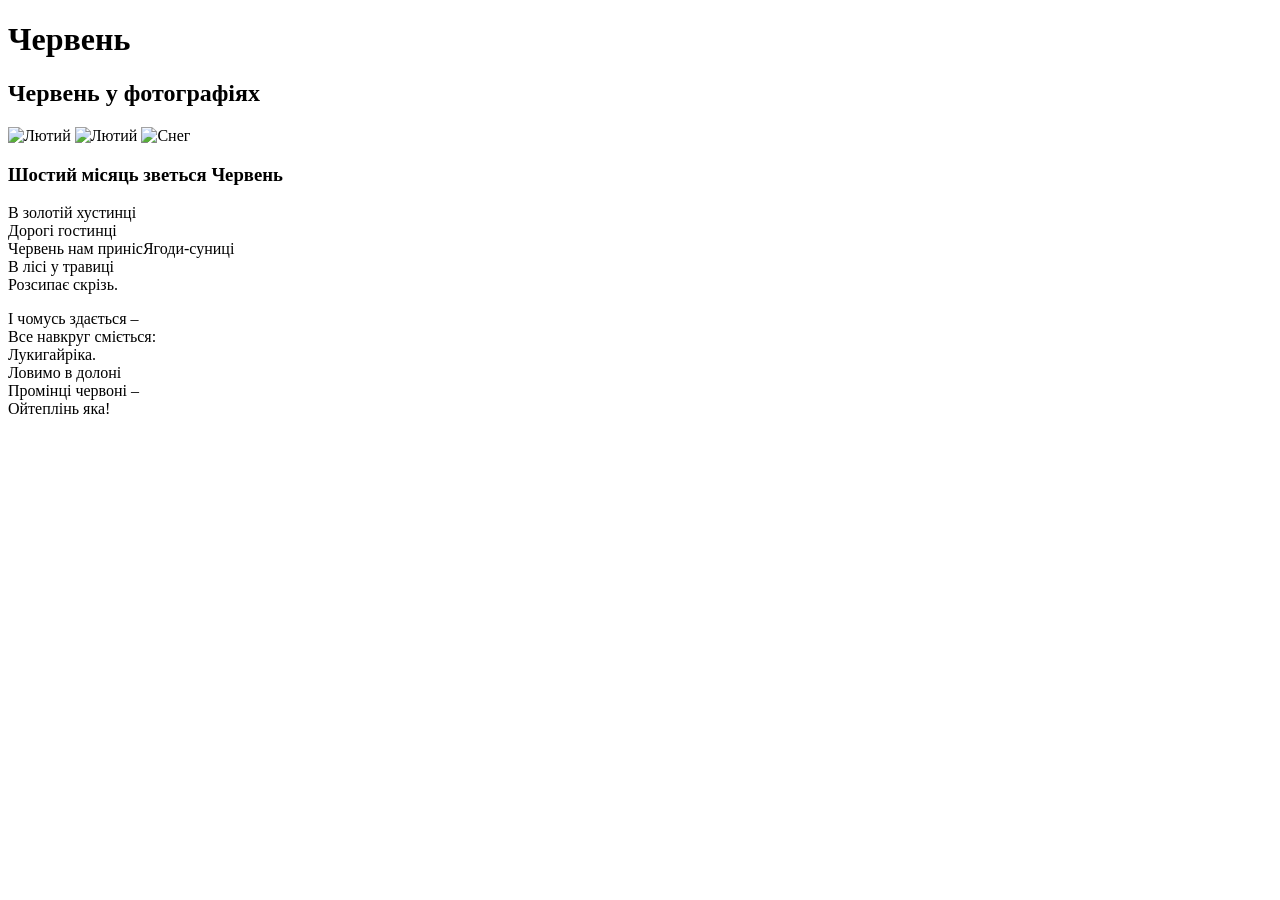
==== 06/june.html @ 6269414d "Update june.html" ====
<!DOCTYPE html>
<html>
	<head>
		<title>Червень</title>
	<link rel="stylesheet" href="style.css">
	<title>Червень</title>
</head>
<body>
	<div class="container">
		<h1>Червень</h1>
		<h2>Червень у фотографіях</h2>
		<img src="img/cool.jpg" alt="Лютий">
		<img src="img/cr.jpg" alt="Лютий">
		<img src="img/zel.jpg" alt="Снег">
		<h3>Шостий місяць зветься Червень</h3>
		<p>В золотій хустинці<br>
		Дорогі гостинці<br>
		Червень нам принісЯгоди-суниці<br>
		В лісі у травиці<br>
		Розсипає скрізь.</p>
		<p>І чомусь здається –<br>
		Все навкруг сміється:<br>
		Лукигайріка.<br>
		Ловимо в долоні<br>
		Промінці червоні –<br>
		Ойтеплінь яка!</p>
	</div>
</body>
</html>
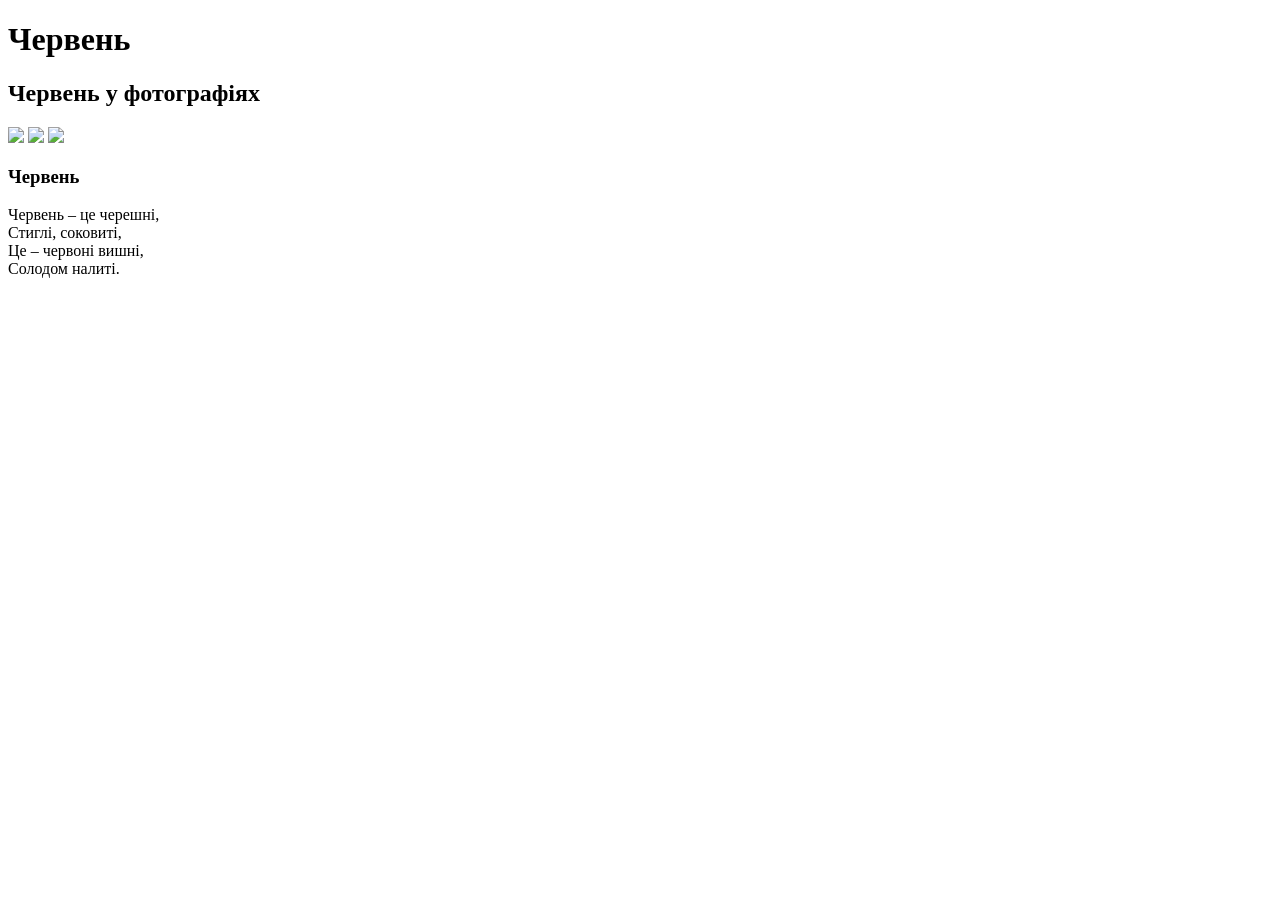
==== commit 1b708364: "Update june.html" ====
--- a/06/june.html
+++ b/06/june.html
@@ -1,29 +1,23 @@
- <!DOCTYPE html>
-<html>
-	<head>
-		<title>Червень</title>
-	<link rel="stylesheet" href="style.css">
-	<title>Червень</title>
+<!DOCTYPE html>
+<html lang="en">
+<head>
+  <meta charset="UTF-8">
+  <meta name="viewport" content="width=device-width, initial-scale=1.0">
+  <title>Липень</title>
+  <link rel="stylesheet" href="style.css">
 </head>
 <body>
-	<div class="container">
-		<h1>Червень</h1>
-		<h2>Червень у фотографіях</h2>
-		<img src="img/cool.jpg" alt="Лютий">
-		<img src="img/cr.jpg" alt="Лютий">
-		<img src="img/zel.jpg" alt="Снег">
-		<h3>Шостий місяць зветься Червень</h3>
-		<p>В золотій хустинці<br>
-		Дорогі гостинці<br>
-		Червень нам принісЯгоди-суниці<br>
-		В лісі у травиці<br>
-		Розсипає скрізь.</p>
-		<p>І чомусь здається –<br>
-		Все навкруг сміється:<br>
-		Лукигайріка.<br>
-		Ловимо в долоні<br>
-		Промінці червоні –<br>
-		Ойтеплінь яка!</p>
-	</div>
+  <div class="poem">
+  <h1>Червень</h1>
+  <h2>Червень у фотографіях</h2>
+  <img src="img/kj.jfif">
+  <img src="img/mn.jfif">
+  <img src="img/op.jfif">
+  <h3>Червень</h3>
+<p>Червень – це черешні,<br>
+Стиглі, соковиті,<br>
+Це – червоні вишні,<br>
+Солодом налиті.<p>
+  </div>
 </body>
 </html>
